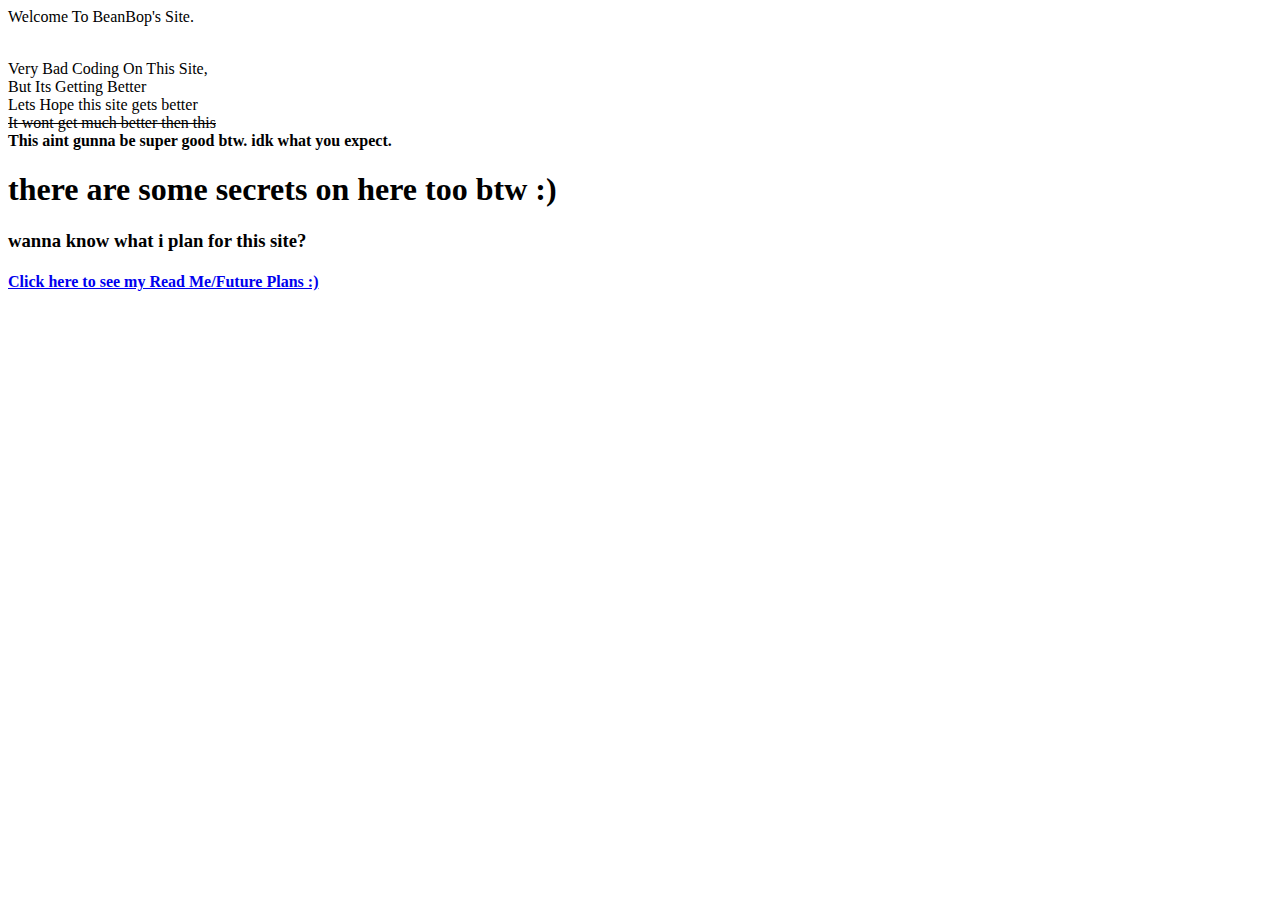
==== index.html @ 72abab2f "Added hyperlink to readme" ====
<html>
  <head>
    <title>Bad Coding</title>
    <header>Welcome To BeanBop's Site.</header>
  </head>
  <body>
    <br />
    <p>
      Very Bad Coding On This Site, <br />
      But Its Getting Better <br />
      Lets Hope this site gets better <br />
      <!---It wont happen lol --->
      <!---btw why u lookin at this? --->
      <del>It wont get much better then this</del><br />
      <strong>This aint gunna be super good btw. idk what you expect. </strong>
    </p>
    <h1>there are some secrets on here too btw :)</h1>
    <h3>wanna know what i plan for this site? </h3>
    <h4><a href="https://leifyv.github.io/README.md" target="_blank">Click here to see my Read Me/Future Plans :)</a></h4>
  </body>
</html>
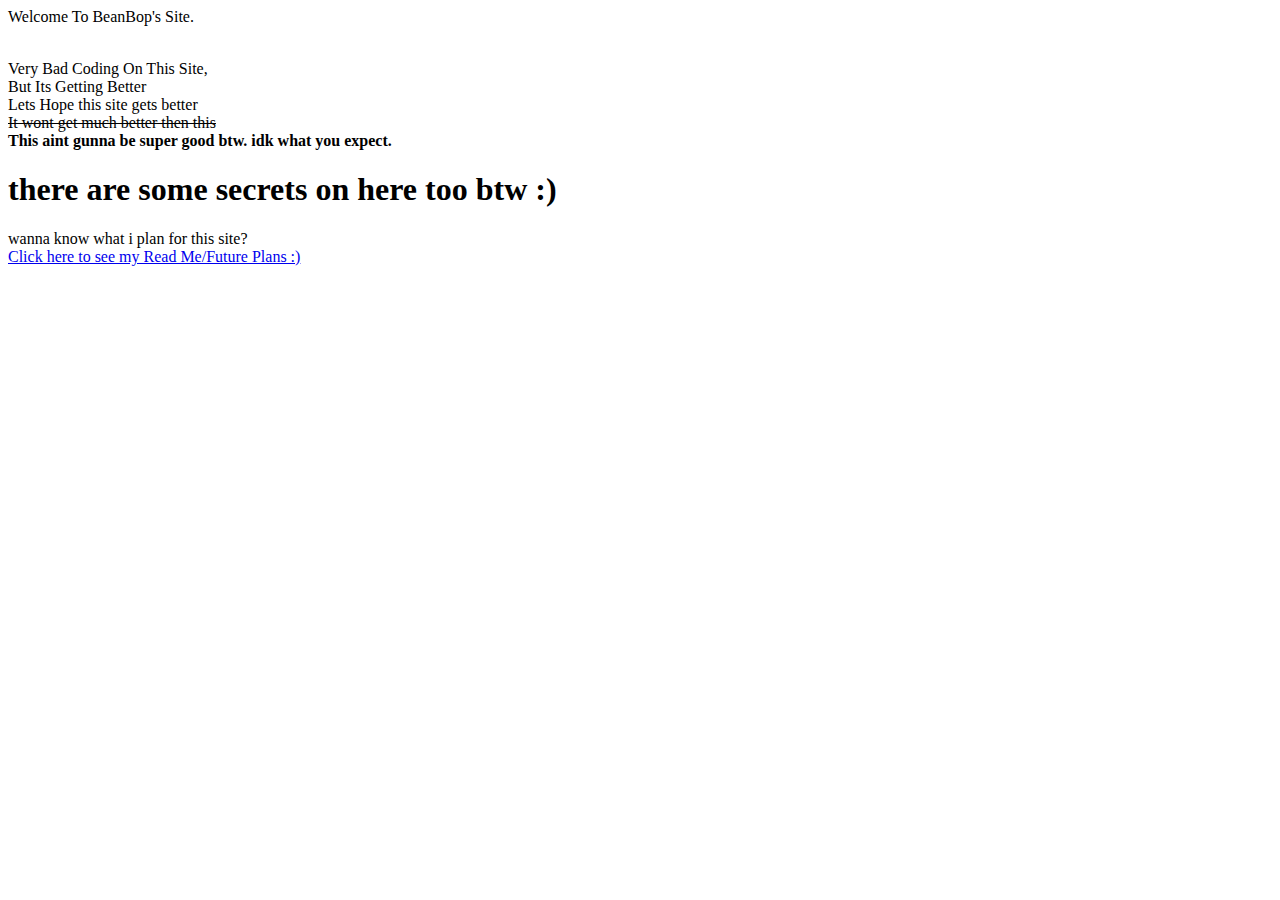
==== commit 872d7095: "fixed Hyperlink to readme" ====
--- a/index.html
+++ b/index.html
@@ -15,7 +15,7 @@
       <strong>This aint gunna be super good btw. idk what you expect. </strong>
     </p>
     <h1>there are some secrets on here too btw :)</h1>
-    <h3>wanna know what i plan for this site? </h3>
-    <h4><a href="https://leifyv.github.io/README.md" target="_blank">Click here to see my Read Me/Future Plans :)</a></h4>
+    <p>wanna know what i plan for this site? <br/>
+    <a href="https://leifyv.github.io/README.md" target="_blank">Click here to see my Read Me/Future Plans :)</a></p>
   </body>
 </html>
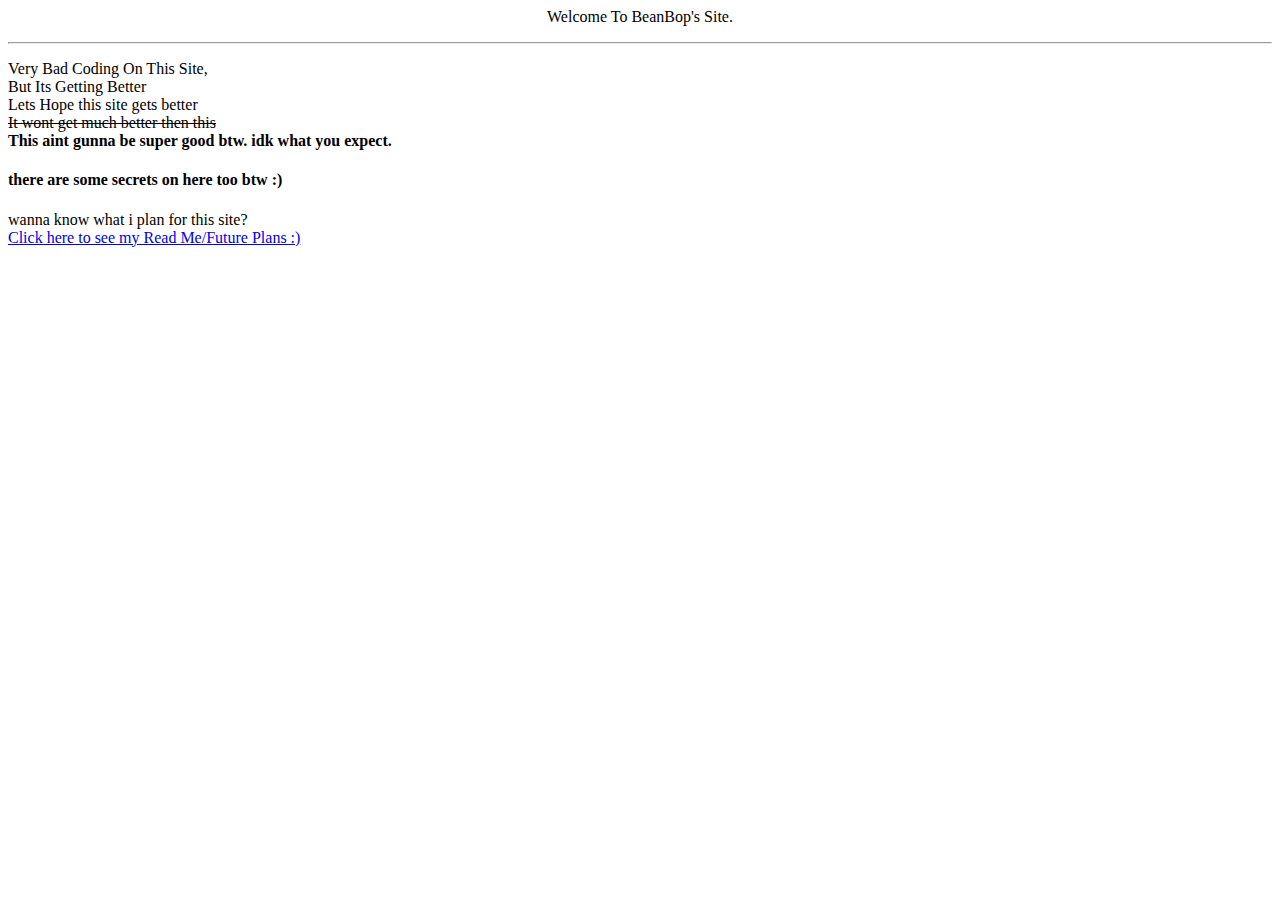
==== commit 6c48a1cf: "changed h1 to h4" ====
--- a/index.html
+++ b/index.html
@@ -1,10 +1,12 @@
 <html>
   <head>
     <title>Bad Coding</title>
-    <header>Welcome To BeanBop's Site.</header>
+    <header> <p align="center">
+      Welcome To BeanBop's Site.
+    </p></header>
   </head>
   <body>
-    <br />
+    <hr>
     <p>
       Very Bad Coding On This Site, <br />
       But Its Getting Better <br />
@@ -14,8 +16,8 @@
       <del>It wont get much better then this</del><br />
       <strong>This aint gunna be super good btw. idk what you expect. </strong>
     </p>
-    <h1>there are some secrets on here too btw :)</h1>
+    <h4>there are some secrets on here too btw :)</h4>
     <p>wanna know what i plan for this site? <br/>
-    <a href="https://leifyv.github.io/README.md" target="_blank">Click here to see my Read Me/Future Plans :)</a></p>
+    <a href="https://github.com/leifyv/Leifyv.github.io" target="_blank">Click here to see my Read Me/Future Plans :)</a></p>
   </body>
 </html>
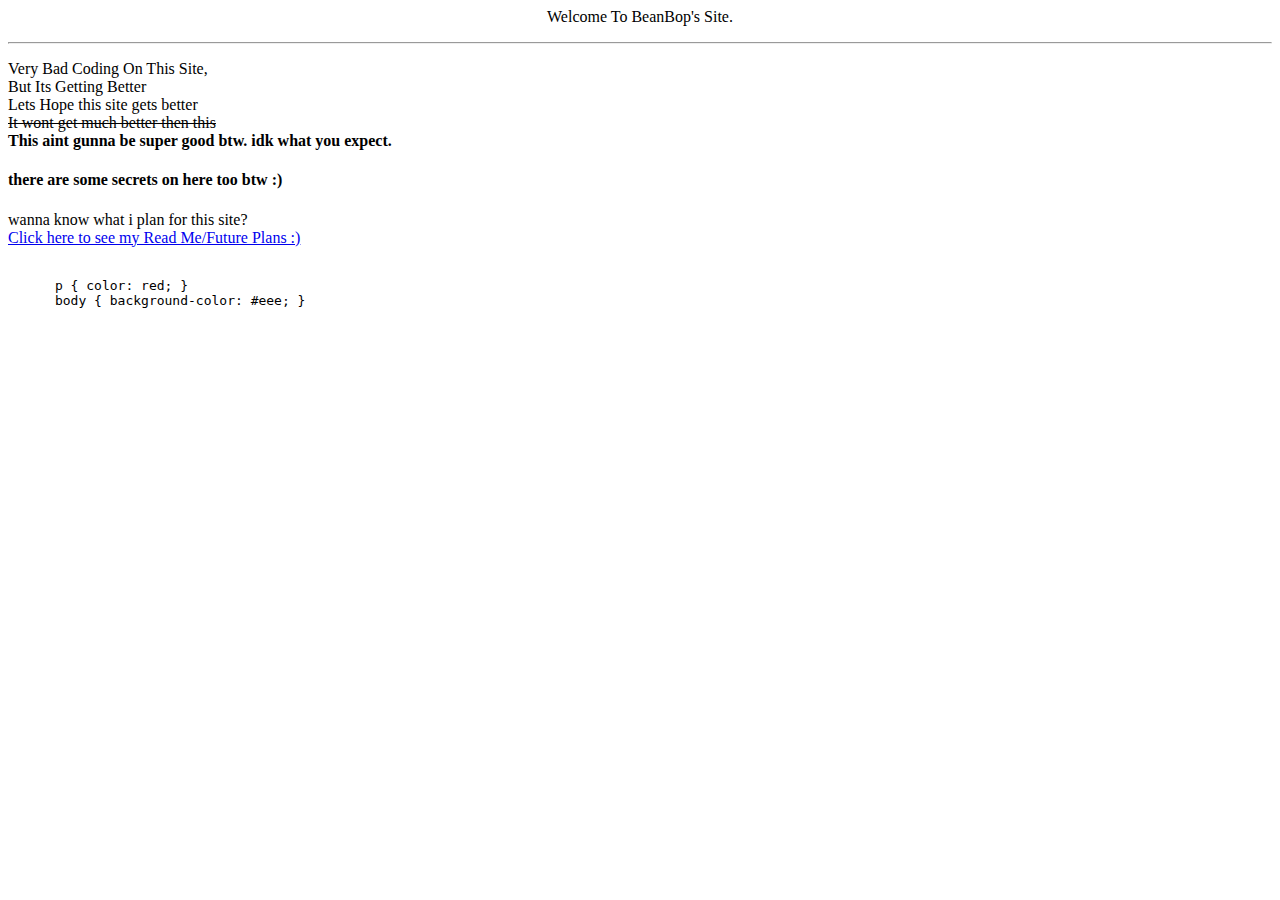
==== commit 4a146521: "testing" ====
--- a/index.html
+++ b/index.html
@@ -20,4 +20,10 @@
     <p>wanna know what i plan for this site? <br/>
     <a href="https://github.com/leifyv/Leifyv.github.io" target="_blank">Click here to see my Read Me/Future Plans :)</a></p>
   </body>
+  <pre>
+    <code>
+      p { color: red; }
+      body { background-color: #eee; }
+    </code>
+  </pre>
 </html>
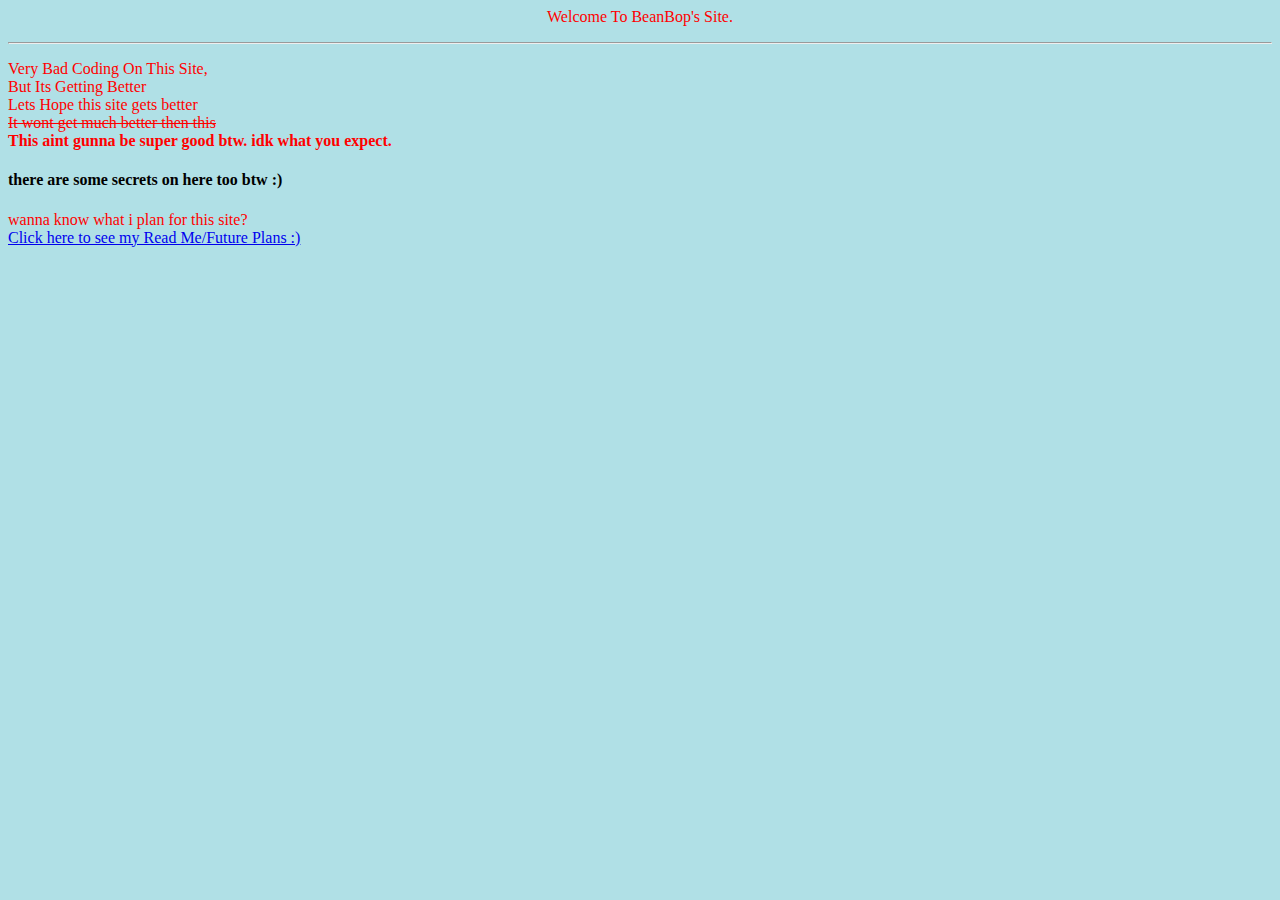
==== commit 45e33736: "styling stuff" ====
--- a/index.html
+++ b/index.html
@@ -1,5 +1,6 @@
 <html>
   <head>
+      <link rel="stylesheet" href="styles.css">
     <title>Bad Coding</title>
     <header> <p align="center">
       Welcome To BeanBop's Site.
@@ -20,10 +21,5 @@
     <p>wanna know what i plan for this site? <br/>
     <a href="https://github.com/leifyv/Leifyv.github.io" target="_blank">Click here to see my Read Me/Future Plans :)</a></p>
   </body>
-  <pre>
-    <code>
-      p { color: red; }
-      body { background-color: #eee; }
-    </code>
-  </pre>
+  
 </html>
--- a/styles.css
+++ b/styles.css
@@ -0,0 +1,9 @@
+body {
+    background-color: powderblue;
+  }
+  h1 {
+    color: blue;
+  }
+  p {
+    color: red;
+  }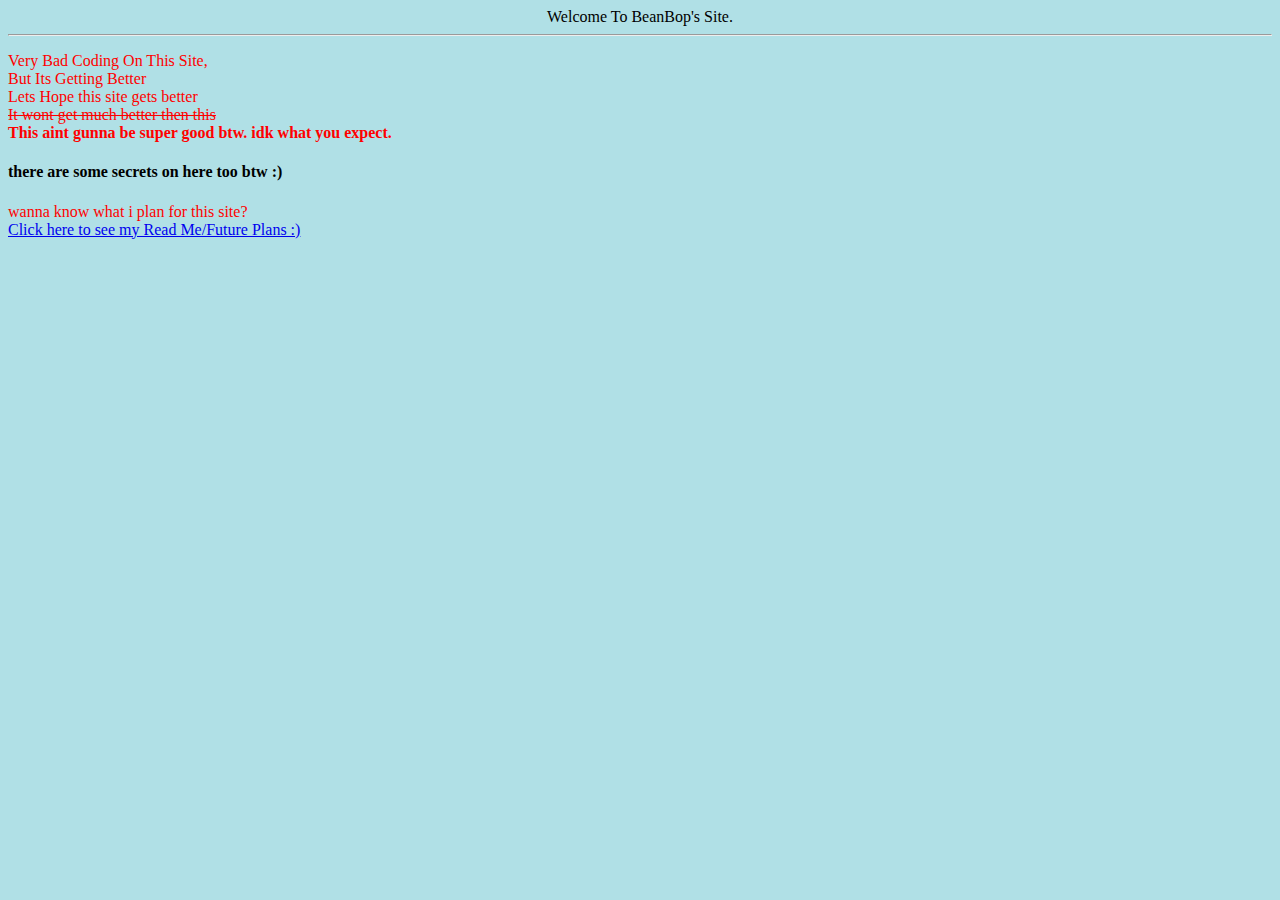
==== commit cfee6ca5: "removed extra >" ====
--- a/index.html
+++ b/index.html
@@ -2,9 +2,9 @@
   <head>
       <link rel="stylesheet" href="styles.css">
     <title>Bad Coding</title>
-    <header> <p align="center">
+    <header> <center>
       Welcome To BeanBop's Site.
-    </p></header>
+    </center></header>
   </head>
   <body>
     <hr>
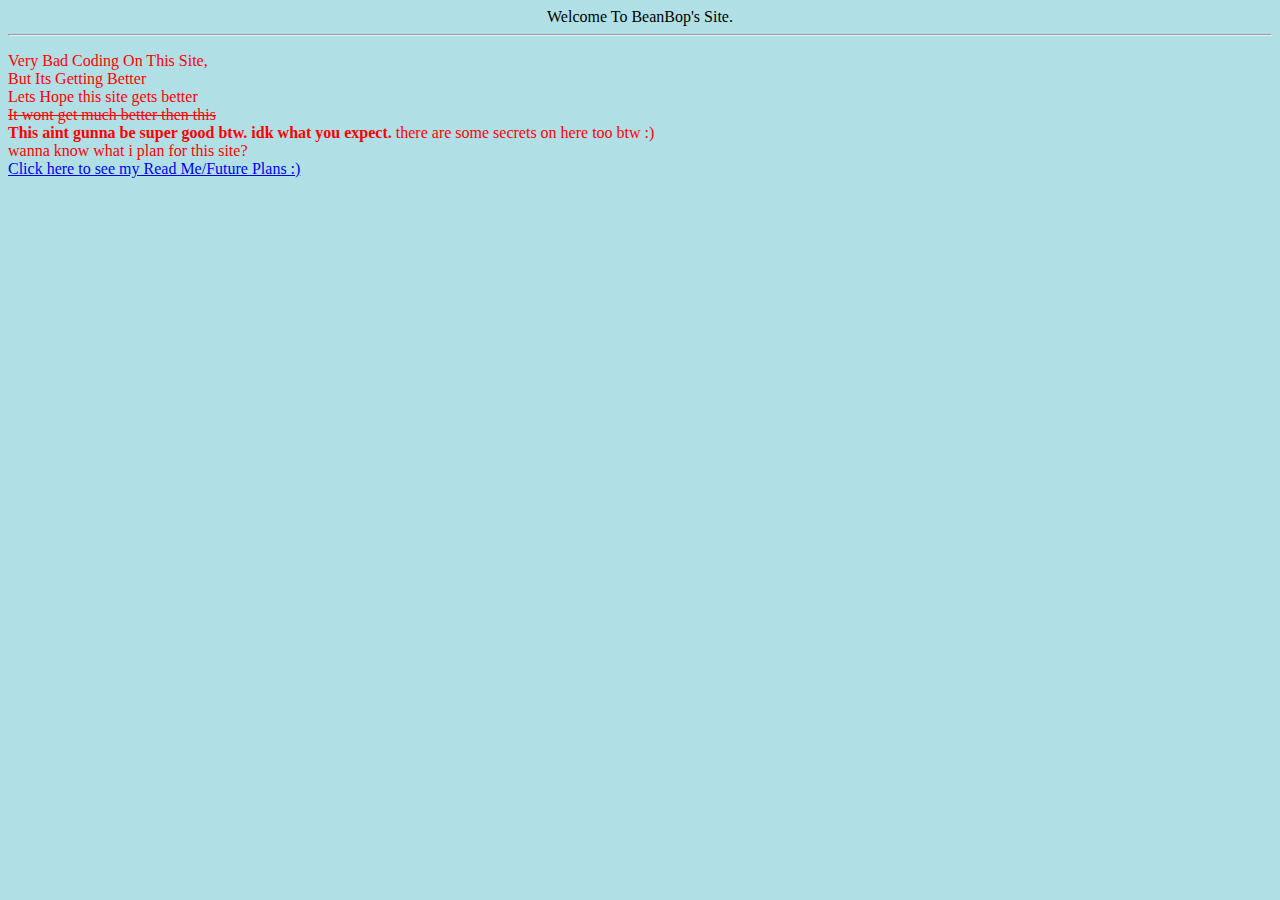
==== commit 86e0445b: "more changes" ====
--- a/index.html
+++ b/index.html
@@ -16,10 +16,8 @@
       <!---btw why u lookin at this? --->
       <del>It wont get much better then this</del><br />
       <strong>This aint gunna be super good btw. idk what you expect. </strong>
-    </p>
-    <h4>there are some secrets on here too btw :)</h4>
-    <p>wanna know what i plan for this site? <br/>
+      there are some secrets on here too btw :) <br/>
+    wanna know what i plan for this site? <br/>
     <a href="https://github.com/leifyv/Leifyv.github.io" target="_blank">Click here to see my Read Me/Future Plans :)</a></p>
   </body>
-  
 </html>
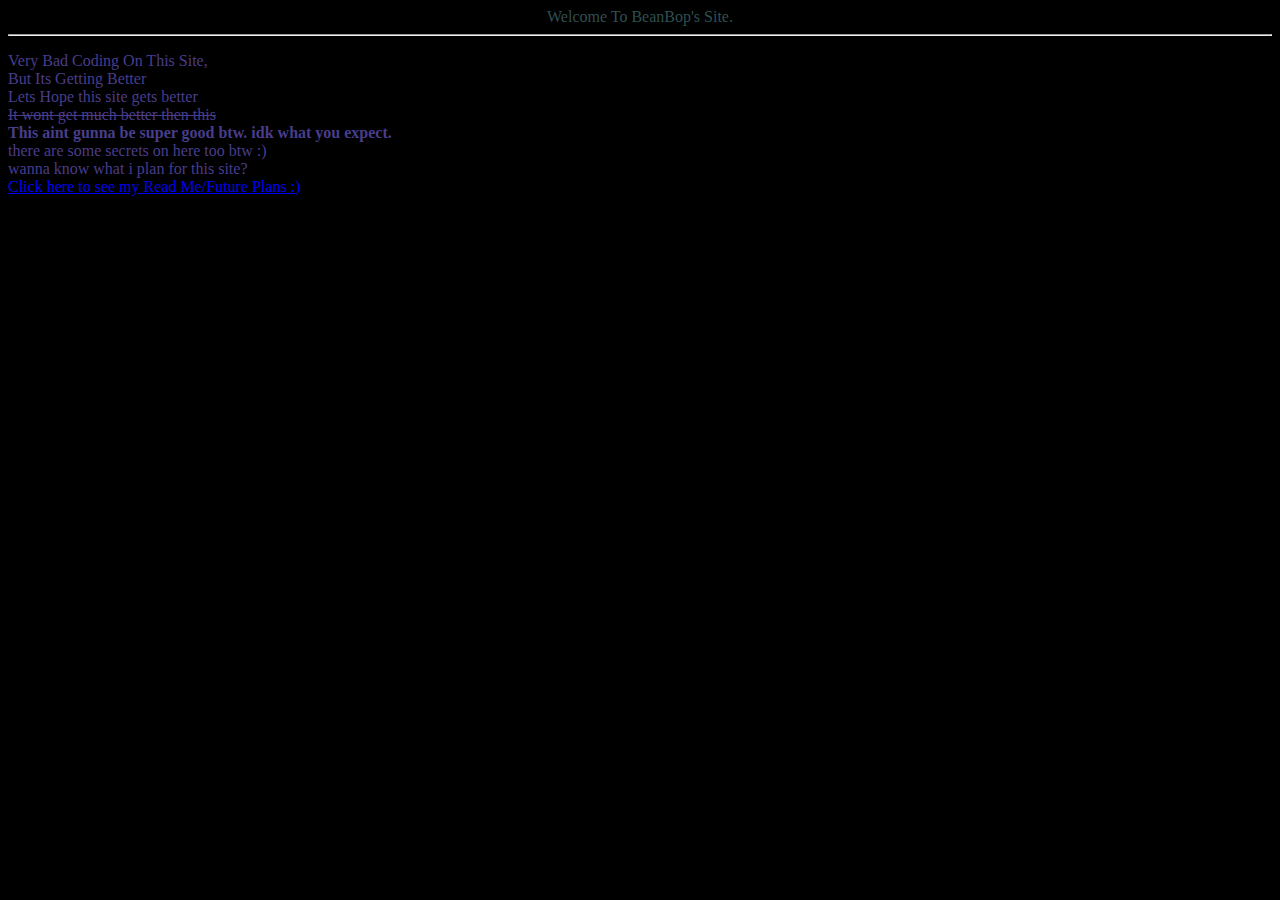
==== commit de977ba1: "e" ====
--- a/index.html
+++ b/index.html
@@ -15,7 +15,7 @@
       <!---It wont happen lol --->
       <!---btw why u lookin at this? --->
       <del>It wont get much better then this</del><br />
-      <strong>This aint gunna be super good btw. idk what you expect. </strong>
+      <strong>This aint gunna be super good btw. idk what you expect. </strong> <br/>
       there are some secrets on here too btw :) <br/>
     wanna know what i plan for this site? <br/>
     <a href="https://github.com/leifyv/Leifyv.github.io" target="_blank">Click here to see my Read Me/Future Plans :)</a></p>
--- a/styles.css
+++ b/styles.css
@@ -1,9 +1,18 @@
 body {
-    background-color: powderblue;
+    background-color: black;
   }
-  h1 {
-    color: blue;
+title {
+    color: darkslategray
+}
+header {
+    color:darkslategray
+}
+h1 {
+    color: darkslateblue;
   }
-  p {
-    color: red;
+h4 {
+    color: darkslateblue;
+}
+p {
+    color: darkslateblue;
   }